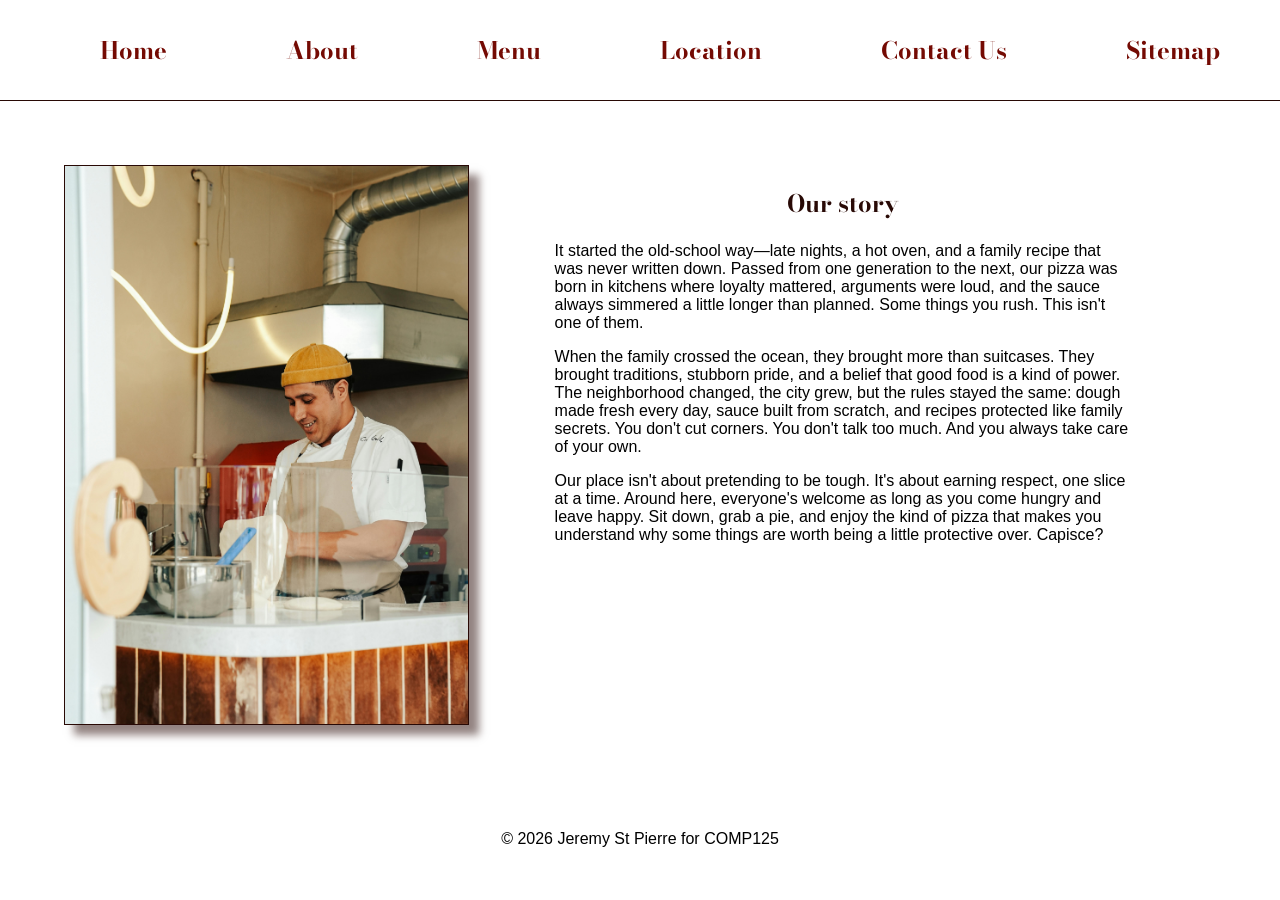
==== about.html @ f8240bcf "first commit" ====
<!DOCTYPE html>
<html lang="en">
<head>
    <!-- 

    Author: Jeremy St Pierre #301540695 

    -->
    <meta charset="UTF-8">
    <meta name="viewport" content="width=device-width, initial-scale=1.0">
    <title>Mafioso Pizza</title>
    <link rel="stylesheet" type="text/css" href="main.css" />
    <link rel="preconnect" href="https://fonts.googleapis.com">
    <link rel="preconnect" href="https://fonts.gstatic.com" crossorigin>
    <link href="https://fonts.googleapis.com/css2?family=Bodoni+Moda:ital,opsz,wght@0,6..96,500;1,6..96,500&display=swap" rel="stylesheet">
</head>
<body>
    <nav>
        <ul id="navbar">
            <div><li class="bodoni"><a href="index.html">Home</a></li></div>
            <div><li class="bodoni"><a href="about.html">About</a></li></div>
            <div><li class="bodoni dropdown"><a href="#">Menu</a>
                <ul class="dropdown-content">
                    <li class="dropdown-link"><a href="menulist.html">Menu List</a></li>
                    <li class="dropdown-link"><a href="order.html">Order Now</a></li>
                    <li class="dropdown-link"><a href="#">Calendar</a></li>                
                </ul>
            </li></div>
            <div><li class="bodoni"><a href="location.html">Location</a></li></div>
            <div><li class="bodoni"><a href="contact.html">Contact Us</a></li></div>
            <div><li class="bodoni"><a href="sitemap.html">Sitemap</a></li></div>
        </ul>
    </nav>
    <main>
        <section id="pizzaman">
            <img class="spice" src="images/chef.jpg">
            <div><h1 class="bodoni dr">Our story</h1>
                <p>It started the old-school way—late nights, a hot oven, and a family recipe that was never written down. Passed from one generation to the next, our pizza was born in kitchens where loyalty mattered, arguments were loud, and the sauce always simmered a little longer than planned. Some things you rush. This isn't one of them.</p>
                <p>When the family crossed the ocean, they brought more than suitcases. They brought traditions, stubborn pride, and a belief that good food is a kind of power. The neighborhood changed, the city grew, but the rules stayed the same: dough made fresh every day, sauce built from scratch, and recipes protected like family secrets. You don't cut corners. You don't talk too much. And you always take care of your own.</p>
                <p>Our place isn't about pretending to be tough. It's about earning respect, one slice at a time. Around here, everyone's welcome as long as you come hungry and leave happy. Sit down, grab a pie, and enjoy the kind of pizza that makes you understand why some things are worth being a little protective over. Capisce?</p>
            </div>
        </section>
    </main>
    <footer>
        <p>&copy; 2026 Jeremy St Pierre for COMP125</p>
    </footer>
</body>
</html>
---- main.css ----
body {
    margin: 0px;
    padding: 0px;
    font-family:Verdana, Geneva, Tahoma, sans-serif;
}

.bodoni {
  font-family: "Bodoni Moda", serif;
  font-optical-sizing: auto;
  font-weight: 700;
  font-style: normal;
}

.dr {
    color:#280905;
}
nav {
    display: flex;
    flex-direction: row;
    width: 100%;
    height: 100px;
    margin: 0px auto;
    border-bottom: 1px solid #280905;
}

#navbar {
    list-style-type: none;
    margin: 0px auto;
    display: flex;
    flex-direction: row;
    justify-content: space-around;
    align-items: center;
    width: 100%;
    font-size: 24px;
}

#navbar a {
    color: #740A03;
    text-decoration: none;
    size: 24px;
}

#navbar a:hover {
    text-decoration: underline;
    margin: 0px auto;
}

.dropdown {
    position: relative;
}

.dropdown-content {
    display: none;
    background-color: #FFF;
    color: #280905;
    list-style-type: none;
    width: 300%;
}

.dropdown-content li {
    padding: 8px;
}
.dropdown-li:hover {
    background-color: #DBDBDB
}

.dropdown:hover .dropdown-content {
    display: block;
    position: absolute;
}

header {
    margin: 0px auto;
    padding: 0px;
    width: 100%;
    height: 800px;
    background-image: url("images/pizza.jpg");
    background-size: cover;

}

header h1 {
font-size: 64px;
}

#header-inner{
    margin: 0px auto;
    width: 100%;
    height: 100%;
    background-color: rgba(255,229,229,0.5);
    color: #280905;
    text-align: center;
    display: flex;
    justify-content: center;
    align-items: center;
}

#header-inner button {
    background: none;
    color:#280905;
    border: 2px solid #280905;
    margin: 0px auto;
    padding: 16px;
    text-align: center;

}

#statement {
    width: 900px;
    margin: 100px auto;
    display: flex;
    flex-direction: row;
    justify-content: space-between;
}
#statement div {
    width: 50%;
}
#statement img {
    border-radius: 50%;
}

#reviews {
    display: flex;
    flex-direction: row;
    justify-content: space-around;
    align-items: center;
    background-color: #DBDBDB;
    height:500px;
}

#reviews div {
    width: 300px;
}

#reviews span {
    font-size: 24px;
    font-style: italic;
}

#reviews b {
    font-style: none;
    font-weight: bold;
}

#pizzaman, #location, #contact {
    margin: 0px auto;
    padding: 64px;
    display: flex;
    flex-direction: row;
    justify-content: space-around;
}

#pizzaman div, #location div, #contact div {
    width: 50%;
    margin: 0px auto;
}
.spice{
    width: 35%;
    border: 1px solid #280905;
    box-shadow: 10px 10px 8px rgba(40, 9, 5, 0.5);
}

#location {
    text-align: center;
}

input {
    width: 800px;
    padding: 8px;
    background-color: #DBDBDB;
    border: none;
    display: block;
}

textarea {
    width: 800px;
    height: 400px;
    padding: 8px;
    background-color: #DBDBDB;
    border: none;
}

.submit-button {
    background: none;
    border: 1px solid #280905;
    padding: 8px;
    width: 200px;
}

label {
    color:#280905;
    font-size:12px;
}

footer {
    margin: 0px;
    padding: 0px;
    height: 100px;
    text-align: center;
    display: flex;
    flex-direction: column;
    justify-content: center;
}

#orderform {
    width: 1200px;
    margin: 32px auto;

}

.order-row {
    display: flex;
    flex-direction: row;
    color: #280905;
    padding: 12px;
    justify-content: space-between;
}

.order-column1 {
    width: 50%;
}

.order-column2, .order-column3 {
    width: 25%;
}

.even {
    background-color: #DBDBDB;
}
h1 {
    text-align: center;
}
.add-button {
    border: 1px solid #740A03;
    color:#740A03;
    padding: 4px;
    background: none;
}
.add-button:hover {
    box-shadow: 2px 2px 2px #280905;
}

.add-button:active {
    background-color: #280905;
}
.order-item {
    font-size: 0.8rem;
    font-weight: bold;
}
#total {
    text-decoration: underline;
    color: #740A03;
}

#menu {
    display: flex;
    flex-direction: row;
    flex-wrap: wrap;
    width: 1200px;
    margin: 0px auto;
    justify-content: space-around;
}

.menu-card {
    margin: 32px 32px;
    width: 300px;
    height: 400px;
    box-shadow: 8px 8px 8px rgba(40, 9, 5, 0.5);
    background-size: cover;
    display: flex;
    flex-direction: column;
    justify-content: space-around;
    text-align: center;
}

.menu-card p, .menu-card span {
    margin: 0px auto;
    width: 80%;
    padding: 4px;
    background-color: #E6501B;
}

.menu-price {
    font-size: 1.2rem;
    text-decoration: underline;
}

#sitemap, #credits {
    font-size: 1.4em;
    width: 1200px;
    margin: 0px auto;
}
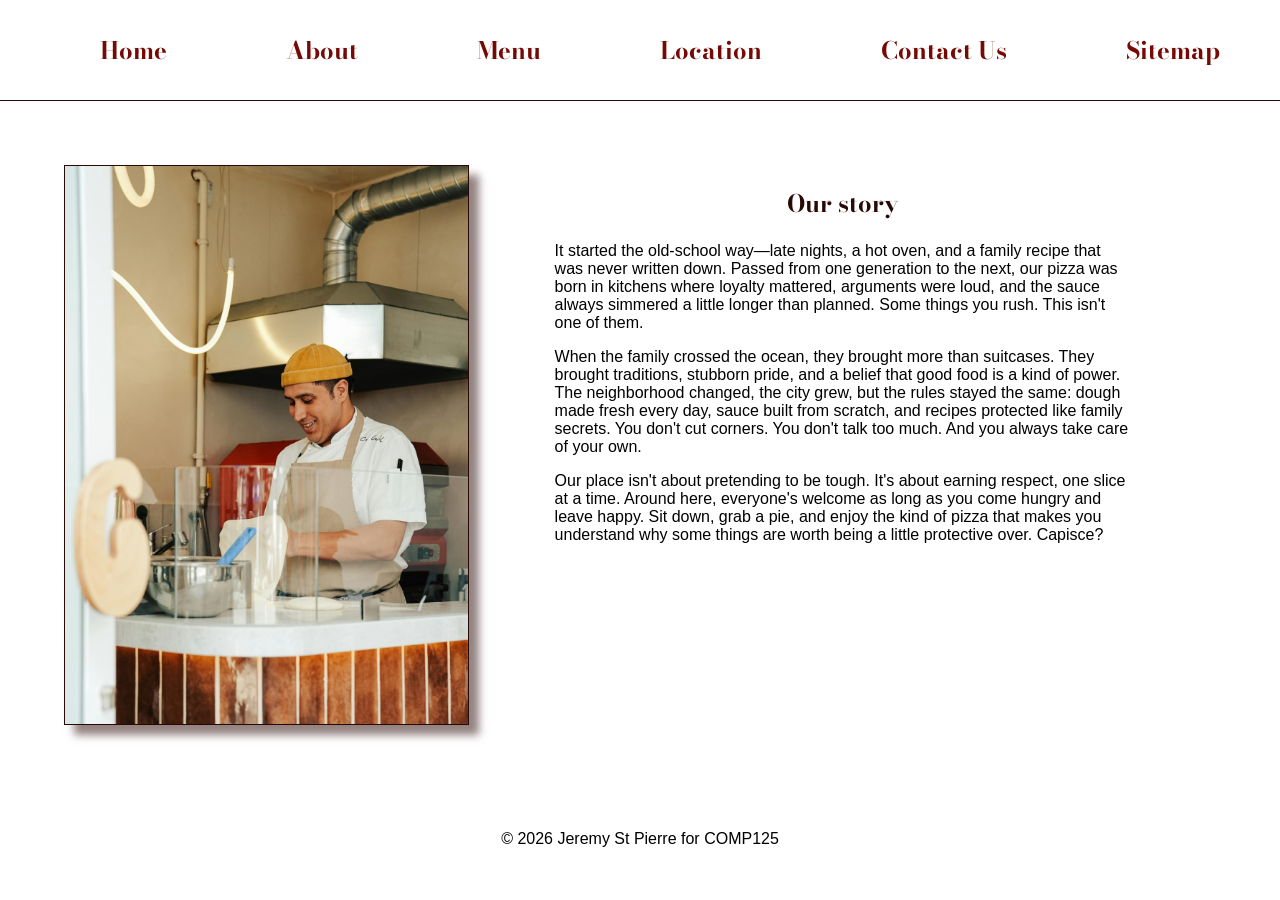
==== commit 87da453d: "assignment 2" ====
--- a/about.html
+++ b/about.html
@@ -23,7 +23,7 @@
                 <ul class="dropdown-content">
                     <li class="dropdown-link"><a href="menulist.html">Menu List</a></li>
                     <li class="dropdown-link"><a href="order.html">Order Now</a></li>
-                    <li class="dropdown-link"><a href="#">Calendar</a></li>                
+                    <li class="dropdown-link"><a href="calendar.html">Calendar</a></li>                
                 </ul>
             </li></div>
             <div><li class="bodoni"><a href="location.html">Location</a></li></div>
--- a/main.css
+++ b/main.css
@@ -289,4 +289,42 @@
     font-size: 1.4em;
     width: 1200px;
     margin: 0px auto;
+}
+
+/* calendar css BEGINS HERE */
+#month-name {
+    color: #740A03;
+}
+#calendar {
+    width: 1200px;
+    margin: 32px auto;
+    height: 800px;
+}
+
+.week {
+    width: 100%;
+    height: 20%;
+    display: flex;
+    flex-direction: row;    
+}
+
+.day {
+    width: 15%;
+    height: 100%;
+    border: 1px solid #280905;
+    display: flex;
+    flex-direction: column;
+}
+
+.date-header {
+    color:#740A03;
+    font-style: italic;
+    margin: 0px auto;
+    text-align: center;
+}
+
+.cal-order {
+    margin: auto auto;
+    text-align: center;
+    font-size: 0.8em;
 }
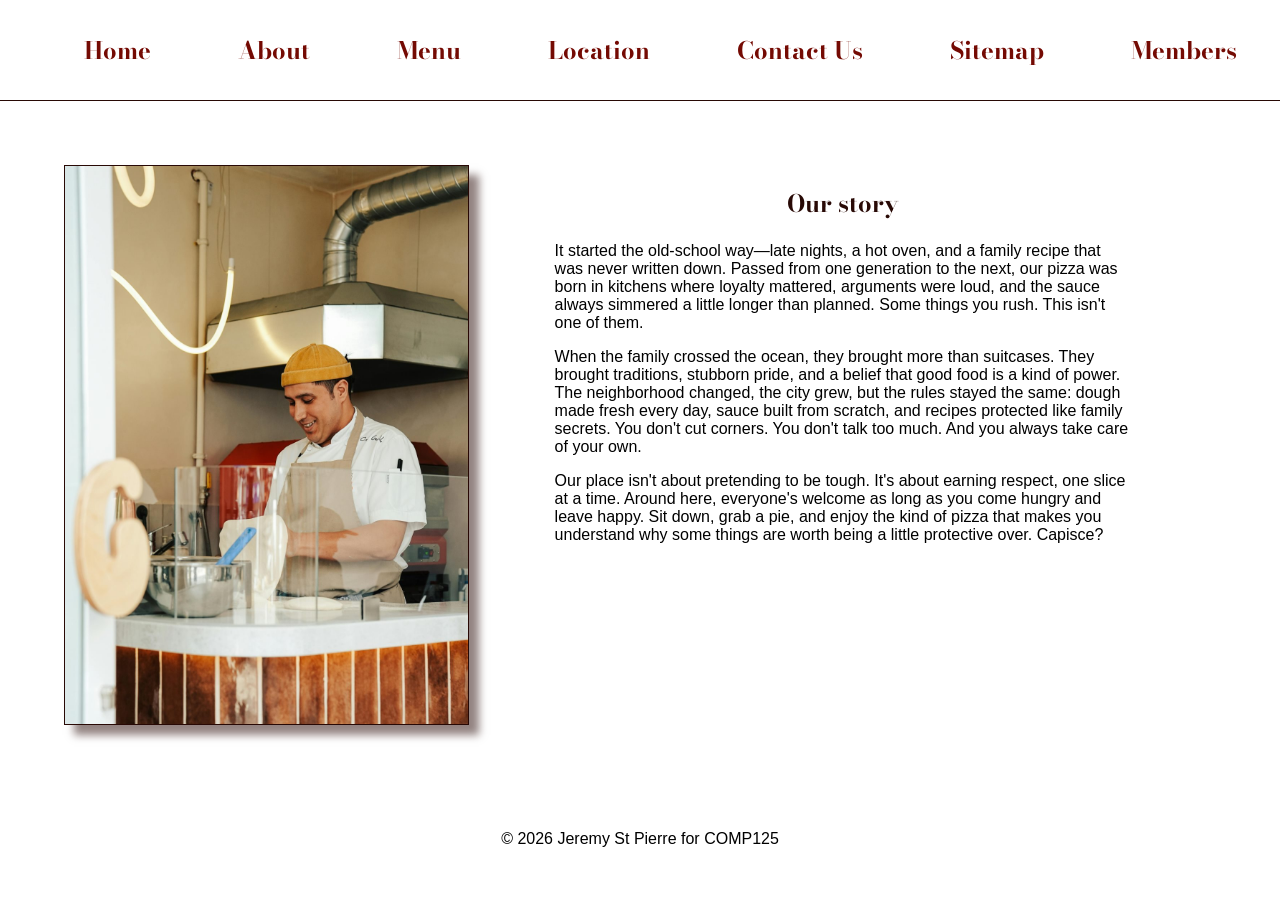
==== commit 702b967a: "assignment 4" ====
--- a/about.html
+++ b/about.html
@@ -29,6 +29,7 @@
             <div><li class="bodoni"><a href="location.html">Location</a></li></div>
             <div><li class="bodoni"><a href="contact.html">Contact Us</a></li></div>
             <div><li class="bodoni"><a href="sitemap.html">Sitemap</a></li></div>
+            <div><li class="bodoni"><a href="assignment4.html">Members</a></li></div>
         </ul>
     </nav>
     <main>
